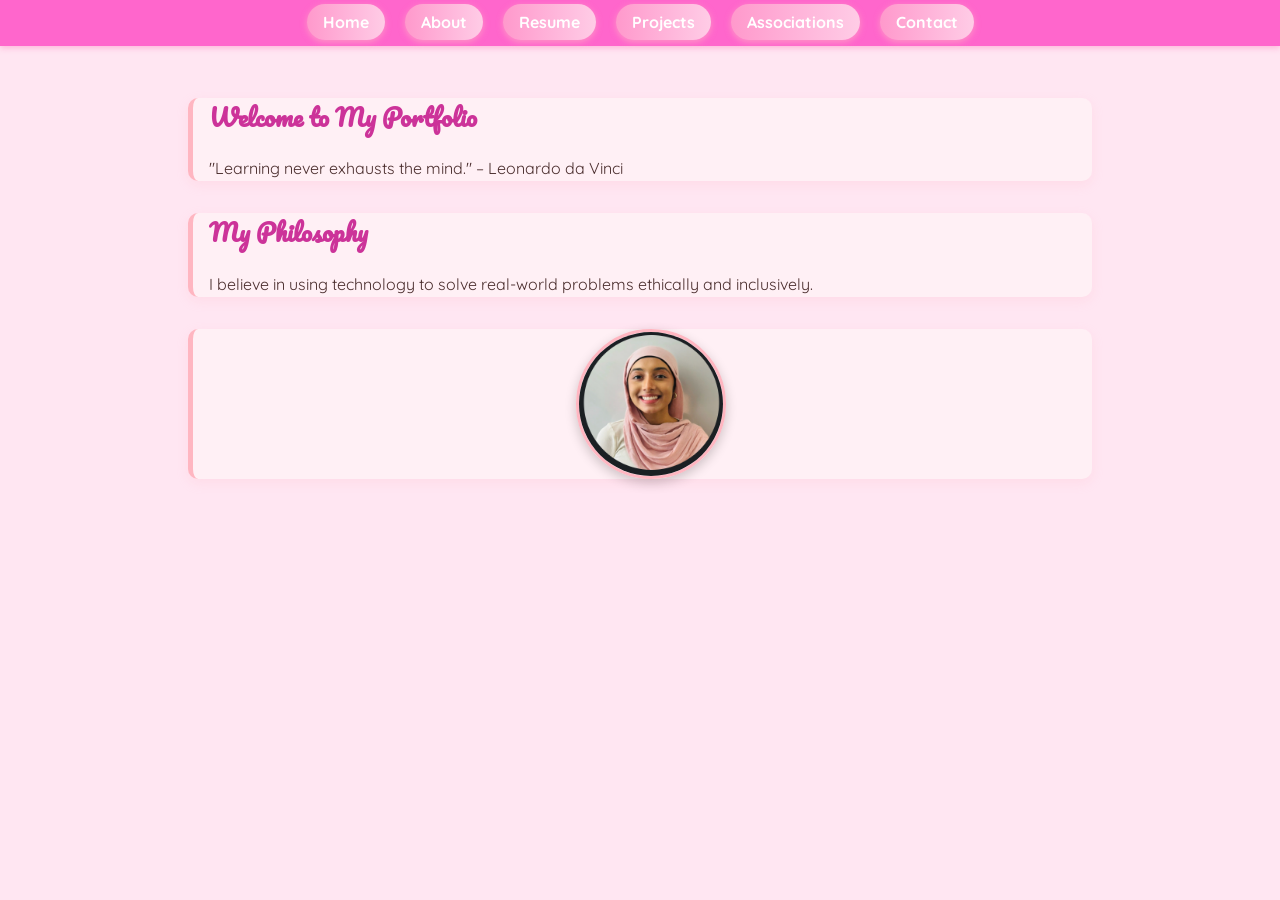
==== index.html @ 92e3f0a8 "netlify deploy fixes" ====
<!DOCTYPE html>
<html lang="en">
<head>
  <meta charset="UTF-8">
  <meta name="viewport" content="width=device-width, initial-scale=1.0">
  <title>Home | Sabiha Shoyab</title>
  <link rel="stylesheet" href="css/style.css">
  <link rel="stylesheet" href="https://cdn.jsdelivr.net/npm/aos@2.3.4/dist/aos.css">
</head>
<body>

  <!-- NAVIGATION BAR -->
  <nav> 
    <ul class="nav-links">
      <li><a href="index.html">Home</a></li>
      <li><a href="about.html">About</a></li>
      <li><a href="resume.html">Resume</a></li>
      <li><a href="projects.html">Projects</a></li>
      <li><a href="associations.html">Associations</a></li>
      <li><a href="contact.html">Contact</a></li>
    </ul>

    <!-- Burger menu for mobile -->
    <div class="burger">
      <div></div>
      <div></div>
      <div></div>
    </div>
  </nav>

  
  <!-- MAIN CONTENT -->
  <div class="container">  
    <main>
      <section data-aos="fade-in">
        <h1>Welcome to My Portfolio</h1>
        <p>"Learning never exhausts the mind." – Leonardo da Vinci</p>
      </section>

      <section data-aos="fade-up">
        <h2>My Philosophy</h2>
        <p>I believe in using technology to solve real-world problems ethically and inclusively.</p>
      </section>

      <section data-aos="fade-in">
        <img src="images/info151headshot.png" alt="My headshot" class="profile-pic">
      </section>
    </main>
  </div>
  <!-- JavaScript for AOS + Burger -->
  <script src="https://cdn.jsdelivr.net/npm/aos@2.3.4/dist/aos.js"></script>
  <script src="js/script.js"></script>

</body>
</html>
---- css/style.css ----
/* Import cute fonts */
@import url('https://fonts.googleapis.com/css2?family=Pacifico&family=Quicksand:wght@400;600&display=swap');

/* Global box-sizing */
*, *::before, *::after {
  box-sizing: border-box;
}

/* Full height and safe overflow handling */
html, body {
  min-height: 100vh;
  height: auto;
  overflow-x: hidden;
  margin: 0;
  padding: 0;
}

/* Global styles */
body {
  font-family: 'Quicksand', sans-serif;
  line-height: 1.6;
  background-color: #ffe6f2;
  color: #4b2e2e;
}

/* Container to center everything */
.container {
  max-width: 1000px;
  margin: 0 auto;
  padding: 0 1rem;
  padding-bottom: 6rem;
}

/* Main content area */
main {
  padding: 2rem;
  padding-bottom: 6rem;
  width: 100%;
}

h1, h2, h3 {
  font-family: 'Pacifico', cursive;
  color: #cc3399;
}

/* Section styling */
section {
  margin-bottom: 2rem;
  border-left: 5px solid #ffb6c1;
  padding-left: 1rem;
  background-color: #fff0f5;
  border-radius: 10px;
  box-shadow: 0 4px 12px rgba(255, 182, 193, 0.2);
}

img {
  max-width: 100%;
  height: auto;
  display: block;
  margin: 20px auto;
  border: 3px solid #ffcce6;
  border-radius: 20px;
  transition: transform 0.3s ease-in-out;
}

img:hover {
  transform: scale(1.05);
}

/* Navbar */
nav {
  background-color: #ff66cc;
  padding: 10px 0;
  box-shadow: 0 2px 6px rgba(255, 105, 180, 0.4);
}

.nav-links {
  display: flex;
  justify-content: center;
  gap: 20px;
  list-style: none;
  padding: 0;
  margin: 0;
}

.nav-links li a {
  color: white;
  text-decoration: none;
  font-weight: bold;
  padding: 8px 16px;
  border-radius: 25px;
  background: linear-gradient(to right, #ff99cc, #ffcce6);
  box-shadow: 0 2px 6px rgba(255, 182, 193, 0.6);
  transition: background 0.3s, color 0.3s;
}

.nav-links li a:hover {
  background: linear-gradient(to right, #ffcce6, #ff99cc);
  color: #fff;
}

/* Burger menu */
.burger {
  display: none;
  flex-direction: column;
  cursor: pointer;
  margin-left: 20px;
}

.burger div {
  width: 25px;
  height: 3px;
  background-color: white;
  margin: 4px;
  transition: all 0.3s ease;
}

/* Association blocks */
.org {
  display: flex;
  align-items: center;
  gap: 1.5rem;
  margin-bottom: 2rem;
  padding: 1rem;
  background-color: #fff0f5;
  border-radius: 12px;
  box-shadow: 0 4px 10px rgba(255, 182, 193, 0.2);
  width: 100%;
}

.org img {
  border-radius: 10px;
  border: 2px solid #ffcce6;
  box-shadow: 0 2px 10px rgba(255, 182, 193, 0.3);
}

/* Fancybox image spacing */
[data-fancybox] {
  display: inline-block;
  margin: 10px;
}

/* Profile picture styling */
.profile-pic {
  width: 150px;
  height: 150px;
  object-fit: cover;
  border-radius: 50%;
  display: block;
  margin: 20px auto;
  box-shadow: 0 4px 12px rgba(0, 0, 0, 0.2);
  border: 3px solid #ffb6c1;
}

/* Responsive design */
@media (max-width: 768px) {
  .nav-links {
    flex-direction: column;
    background-color: #ffccdd;
    width: 100%;
    display: none;
    text-align: center;
  }

  .nav-links li {
    margin: 15px 0;
  }

  .nav-links.nav-active {
    display: flex;
  }

  .burger {
    display: flex;
  }

  main {
    padding: 1rem;
    padding-bottom: 6rem;
  }

  h1, h2, h3 {
    font-size: 1.4rem;
    text-align: center;
  }

  p, ul, li, a {
    font-size: 1rem;
    line-height: 1.6;
  }

  .profile-pic {
    width: 150px;
    height: 150px;
  }

  .columns {
    flex-direction: column;
  }

  .org {
    flex-direction: column;
    align-items: center;
    width: 100%;
    max-width: 95%;
    margin: 0 auto 2rem auto;
  }

  .org img {
    margin: 0 auto;
  }

  .org p,
  .org a {
    text-align: left;
    width: 90%;
    max-width: 300px;
    margin: 0 auto;
  }
}
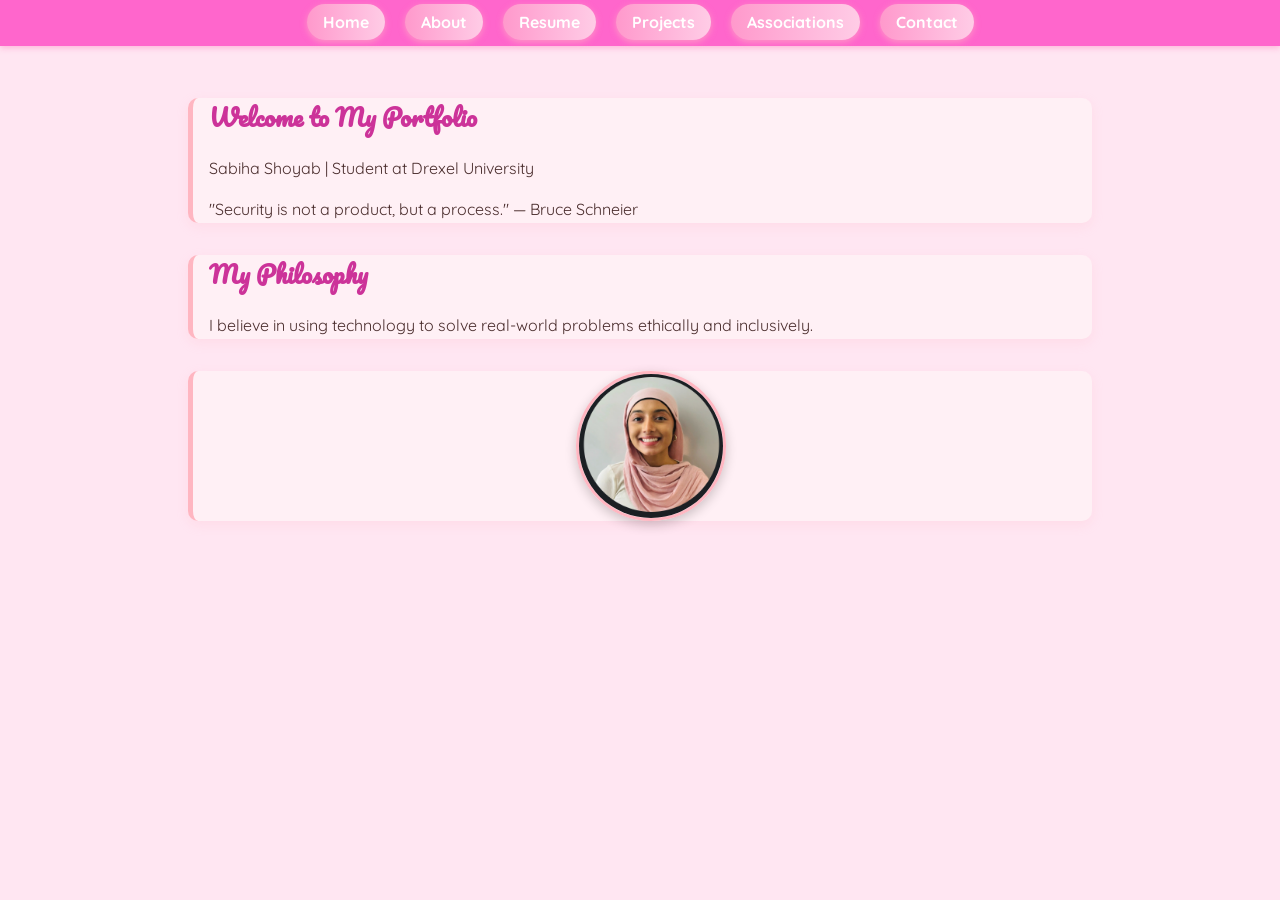
==== commit 5728bf4a: "final touches and added links" ====
--- a/index.html
+++ b/index.html
@@ -34,7 +34,8 @@
     <main>
       <section data-aos="fade-in">
         <h1>Welcome to My Portfolio</h1>
-        <p>"Learning never exhausts the mind." – Leonardo da Vinci</p>
+        <p>Sabiha Shoyab | Student at Drexel University</p>
+        <p>"Security is not a product, but a process." — Bruce Schneier</p>
       </section>
 
       <section data-aos="fade-up">
--- a/css/style.css
+++ b/css/style.css
@@ -217,4 +217,5 @@
     max-width: 300px;
     margin: 0 auto;
   }
-}
+
+}
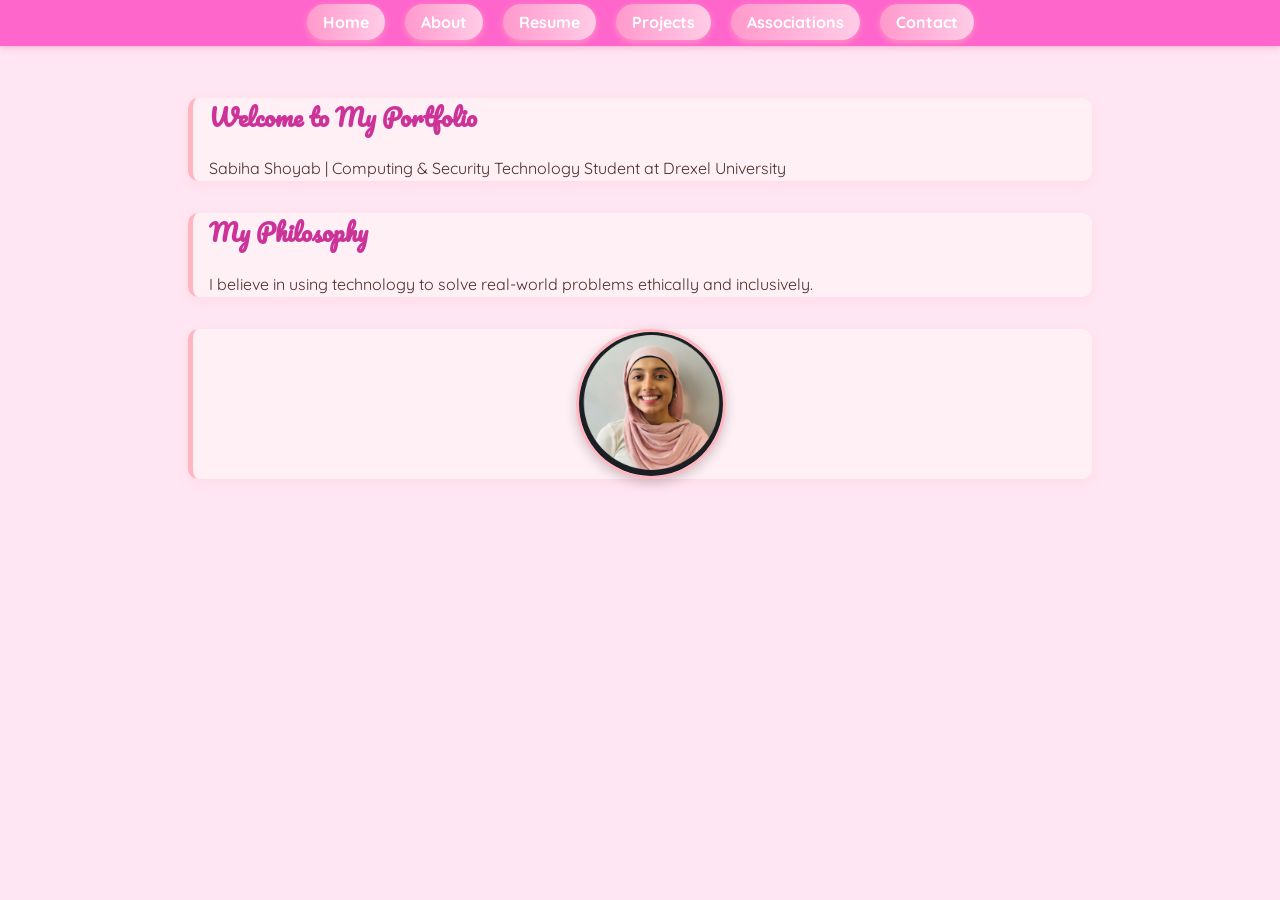
==== commit 3afdbbc5: "updates" ====
--- a/index.html
+++ b/index.html
@@ -9,7 +9,7 @@
 </head>
 <body>
 
-  <!-- NAVIGATION BAR -->
+  <!-- navigation bar -->
   <nav> 
     <ul class="nav-links">
       <li><a href="index.html">Home</a></li>
@@ -20,7 +20,7 @@
       <li><a href="contact.html">Contact</a></li>
     </ul>
 
-    <!-- Burger menu for mobile -->
+    <!-- burger menu for mobile -->
     <div class="burger">
       <div></div>
       <div></div>
@@ -29,13 +29,12 @@
   </nav>
 
   
-  <!-- MAIN CONTENT -->
+  <!-- main content -->
   <div class="container">  
     <main>
       <section data-aos="fade-in">
         <h1>Welcome to My Portfolio</h1>
-        <p>Sabiha Shoyab | Student at Drexel University</p>
-        <p>"Security is not a product, but a process." — Bruce Schneier</p>
+        <p>Sabiha Shoyab | Computing & Security Technology Student at Drexel University</p>
       </section>
 
       <section data-aos="fade-up">
--- a/css/style.css
+++ b/css/style.css
@@ -1,12 +1,12 @@
-/* Import cute fonts */
+/* import fonts  */
 @import url('https://fonts.googleapis.com/css2?family=Pacifico&family=Quicksand:wght@400;600&display=swap');
 
-/* Global box-sizing */
+/* global box-sizing */
 *, *::before, *::after {
   box-sizing: border-box;
 }
 
-/* Full height and safe overflow handling */
+/* full height and safe overflow handling */
 html, body {
   min-height: 100vh;
   height: auto;
@@ -15,7 +15,7 @@
   padding: 0;
 }
 
-/* Global styles */
+/* global styles */
 body {
   font-family: 'Quicksand', sans-serif;
   line-height: 1.6;
@@ -23,7 +23,7 @@
   color: #4b2e2e;
 }
 
-/* Container to center everything */
+/* container to center everything */
 .container {
   max-width: 1000px;
   margin: 0 auto;
@@ -31,7 +31,7 @@
   padding-bottom: 6rem;
 }
 
-/* Main content area */
+/* main content area */
 main {
   padding: 2rem;
   padding-bottom: 6rem;
@@ -43,7 +43,7 @@
   color: #cc3399;
 }
 
-/* Section styling */
+/* section styling */
 section {
   margin-bottom: 2rem;
   border-left: 5px solid #ffb6c1;
@@ -67,7 +67,7 @@
   transform: scale(1.05);
 }
 
-/* Navbar */
+/* navbar */
 nav {
   background-color: #ff66cc;
   padding: 10px 0;
@@ -99,7 +99,7 @@
   color: #fff;
 }
 
-/* Burger menu */
+/* burger menu */
 .burger {
   display: none;
   flex-direction: column;
@@ -115,7 +115,7 @@
   transition: all 0.3s ease;
 }
 
-/* Association blocks */
+/* association blocks */
 .org {
   display: flex;
   align-items: center;
@@ -134,13 +134,13 @@
   box-shadow: 0 2px 10px rgba(255, 182, 193, 0.3);
 }
 
-/* Fancybox image spacing */
+/* fancybox image spacing */
 [data-fancybox] {
   display: inline-block;
   margin: 10px;
 }
 
-/* Profile picture styling */
+/* profile picture styling */
 .profile-pic {
   width: 150px;
   height: 150px;
@@ -152,7 +152,7 @@
   border: 3px solid #ffb6c1;
 }
 
-/* Responsive design */
+/* responsive design */
 @media (max-width: 768px) {
   .nav-links {
     flex-direction: column;
